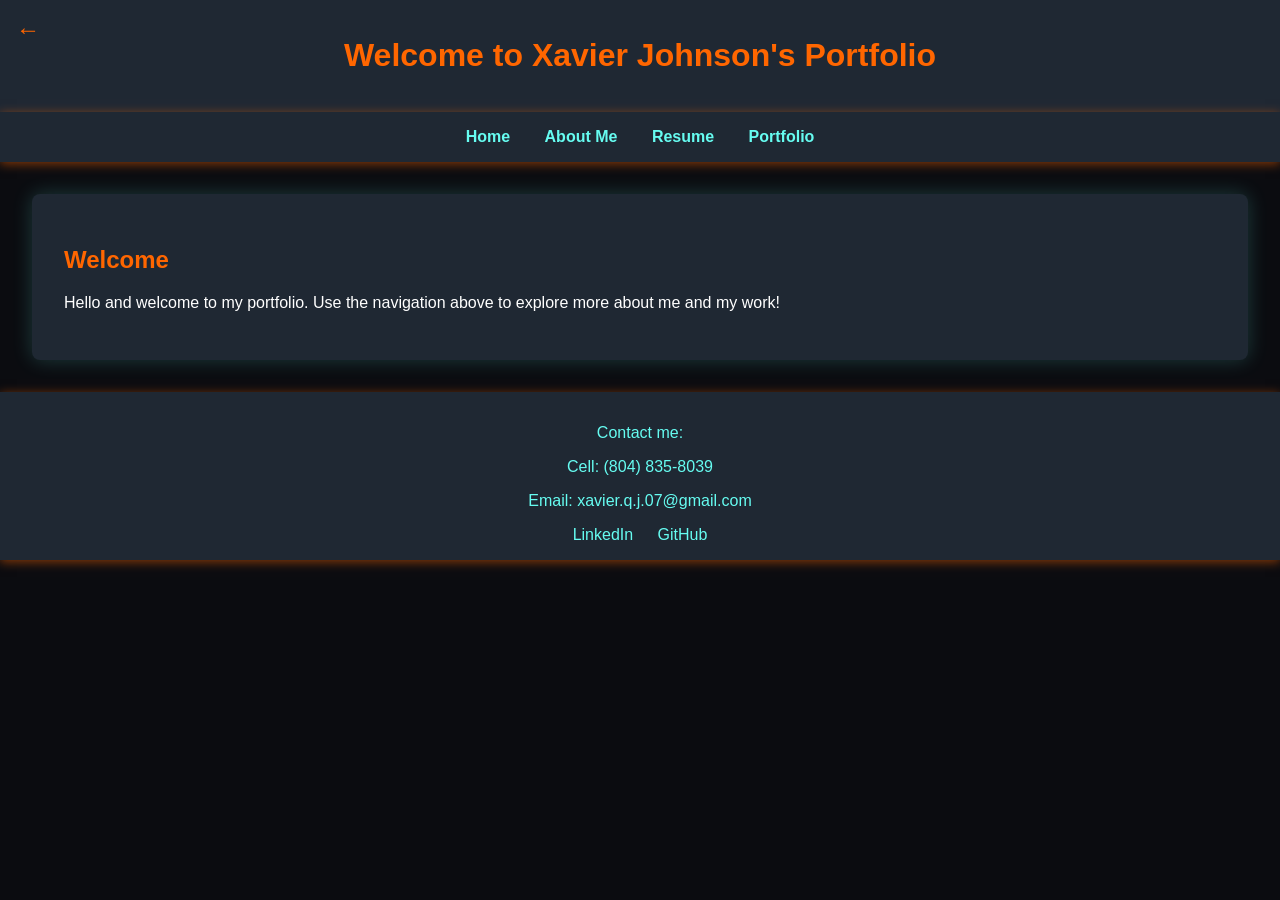
==== personal_portfolio.html @ 162d210d "Initial Commit" ====
<!DOCTYPE html>
<html lang="en">
<head>
  <meta charset="UTF-8" />
  <meta name="viewport" content="width=device-width, initial-scale=1.0" />
  <title>Xavier Johnson's Student Portfolio</title>
  <style>
    body {
      font-family: 'Segoe UI', Tahoma, Geneva, Verdana, sans-serif;
      margin: 0;
      padding: 0;
      background-color: #0b0c10;
      color: #ffffff;
    }
    header, nav, footer {
      background-color: #1f2833;
      color: #66fcf1;
      padding: 1rem;
      text-align: center;
      position: relative;
      box-shadow: 0 2px 10px rgba(255, 102, 0, 0.5);
    }
    nav a {
      margin: 0 15px;
      color: #66fcf1;
      text-decoration: none;
      font-weight: bold;
      transition: color 0.3s;
    }
    nav a:hover {
      color: #ff6600;
    }
    .back-arrow {
      position: absolute;
      left: 1rem;
      top: 1rem;
      font-size: 1.5rem;
      text-decoration: none;
      color: #ff6600;
      cursor: pointer;
    }
    .container {
      padding: 2rem;
      background-color: #1f2833;
      border-radius: 8px;
      margin: 2rem;
      box-shadow: 0 0 20px rgba(102, 252, 241, 0.2);
    }
    .hidden {
      display: none;
    }
    .footer-links a {
      color: #66fcf1;
      margin: 0 10px;
      text-decoration: none;
      transition: color 0.3s;
    }
    .footer-links a:hover {
      color: #ff6600;
    }
    h1, h2 {
      color: #ff6600;
    }
    a {
      color: #45a29e;
    }
    .card {
      background-color: #0b0c10;
      padding: 1rem;
      border: 2px solid #ff6600;
      border-radius: 12px;
      cursor: pointer;
      text-align: center;
      box-shadow: 0 4px 10px rgba(255, 102, 0, 0.3);
      transition: transform 0.2s, box-shadow 0.3s;
    }
    .card:hover {
      transform: scale(1.05);
      box-shadow: 0 6px 20px rgba(255, 102, 0, 0.5);
    }
    .tab-buttons button {
      background-color: #0b0c10;
      border: 2px solid #66fcf1;
      color: #66fcf1;
      padding: 0.5rem 1rem;
      margin: 0.5rem;
      cursor: pointer;
      border-radius: 8px;
      transition: all 0.3s;
    }
    .tab-buttons button:hover {
      border-color: #ff6600;
      color: #ff6600;
    }
    .research-content {
      margin-top: 1rem;
      padding: 1rem;
      border-left: 3px solid #66fcf1;
      background-color: #0b0c10;
      border-radius: 8px;
      box-shadow: 0 2px 10px rgba(102, 252, 241, 0.1);
    }
  </style>
</head>
<body>
  <header>
    <h1>Welcome to Xavier Johnson's Portfolio</h1>
    <span class="back-arrow" onclick="goBack()">&#8592;</span>
  </header>

  <nav>
    <a href="#" onclick="showPage('home')">Home</a>
    <a href="#" onclick="showPage('about')">About Me</a>
    <a href="#" onclick="showPage('resume')">Resume</a>
    <a href="#" onclick="showPage('portfolio')">Portfolio</a>
  </nav>

  <div class="container">
    <div id="home">
      <h2>Welcome</h2>
      <p>Hello and welcome to my portfolio. Use the navigation above to explore more about me and my work!</p>
    </div>

    <div id="about" class="hidden">
  <h2>About Me</h2>

  <!-- Profile Picture Box -->
  <div style="text-align: center; margin-bottom: 1rem;">
    <img src="X Johnson Headshot.jpg" alt="Xavier Johnson" style="width: 180px; height: 180px; border-radius: 50%; border: 3px solid #66fcf1; object-fit: cover; box-shadow: 0 0 10px rgba(255, 102, 0, 0.4);">
    <p style="margin-top: 0.5rem; font-size: 1.2rem; color: #66fcf1;"><strong>Meet the Creator</strong></p>
  </div>

  <p>I'm a dedicated computer science student attending Virginia State University. I have a strong interest in software development, cybersecurity, and artificial intelligence. I enjoy solving complex problems and building useful, user-friendly tools. In my free time, I contribute to open-source projects, compete in coding challenges, and explore new technologies.</p>
</div>

    <div id="resume" class="hidden">
      <h2>Resume</h2>
      <p>Download my <a href="Xavier Johnson's Resume.pdf">Resume (PDF)</a></p>
    </div>

    <div id="portfolio" class="hidden">
      <h2>Portfolio</h2>
      <div class="tab-buttons">
        <button onclick="showPortfolioTab('projects')">Projects</button>
        <button onclick="showPortfolioTab('research')">Research</button>
      </div>

      <!-- Projects Tab -->
      <div id="projects-tab">
        <p>Details of various coding and hardware projects I have completed or am working on.</p>
        <div id="project-cards" style="display: grid; grid-template-columns: repeat(auto-fit, minmax(200px, 1fr)); gap: 1rem;">
          <div class="card" onclick="showProjectDetail(1)">Vex IQ Robot</div>
          <div class="card" onclick="showProjectDetail(2)">Raspberry Pi</div>
          <div class="card" onclick="showProjectDetail(3)">Portfolio Website</div>
          <div class="card" onclick="showProjectDetail(4)">Vex 1 Robot</div>
          <div class="card" onclick="showProjectDetail(5)">Pirate Runner Game</div>
        </div>
      </div>

      <!-- Research Tab -->
      <div id="research-tab" class="hidden">
        <h3>Research</h3>
        <div class="tab-buttons">
          <button onclick="showResearchContent('research1')">AI & Ethics</button>
          <button onclick="showResearchContent('research2')">Cybersecurity Trends</button>
          <button onclick="showResearchContent('research3')">Food Deserts</button>
          <button onclick="showResearchContent('research4')">Cell Cultivation</button>
          <button onclick="showResearchContent('research5')">Career AI</button>
        </div>

        <div id="research1" class="research-content">
          <h4>AI & Ethics</h4>
          <p>Exploring the ethical implications of artificial intelligence, including bias, fairness, and accountability in algorithmic decision-making.</p>
        </div>
        <div id="research2" class="research-content hidden">
          <h4>Cybersecurity Trends</h4>
          <p>Analyzing current trends in cybersecurity including zero trust architecture, cloud security, and ransomware threats.</p>
        </div>
        <div id="research3" class="research-content hidden">
          <h4>Food Deserts</h4>
          <p>Collaborated in a team of four to research the root causes of food deserts and developed a technology-driven solution aimed at improving access to healthy food in underserved communities.</p>
        </div>
        <div id="research4" class="research-content hidden">
          <h4>Cell Cultivation</h4>
          <p>Participated in a hands-on laboratory experience at BioBuilder in Boston, Massachusetts, through the Kappa League program, where I collaborated with peers to cultivate engineered cells intended for use in synthetic biology applications.</p>
        </div>
        <div id="research5" class="research-content hidden">
        <h4>Career AI</h4>
        <p>During the Thurgood Marshal College Fund Program called SOAR I created an idea with a team of four to create an AI that would sort through resumes for employers selecting the best ones out of the pool.</p>
        <p><a href= "AI JOB APPLICATION READER.pdf" target="_blank">Our Research</a></p>
        </div>
      </div>

      <!-- Project Details Sections -->
      <div id="project-detail-1" class="hidden">
        <h2>Project 1: Vex IQ Robot</h2>
        <p>Built and programed a Vex IQ Robot to complete an obstical course.</p>
      </div>
      <div id="project-detail-2" class="hidden">
        <h2>Project 2: Raspberry Pi</h2>
        <p>Built and programed a small computer using a Raspberry Pi.</p>
      </div>
      <div id="project-detail-3" class="hidden">
        <h2>Project 3: Portfolio Website</h2>
        <p>This very portfolio site was designed with responsive layouts, custom JavaScript page logic, and modern styling.</p>
      </div>
      <div id="project-detail-4" class="hidden">
        <h2>Project 4: Vex 1 Robot</h2>
        <p>Built and programed a robot to pick up objects and move them a short distance.</p>
      </div>
      <div id="project-detail-5" class="hidden">
        <h2>Project 5: Pirate Runner Game</h2>
        <p>Built and programed a web game that plays like Subway Surfers about pirates.</p>
        <p><a href= "pirate_runner_game.html" target="_blank">Try It!</a></p>
      </div>
    </div>
  </div>

  <footer>
    <p>Contact me:</p>
    <div class="footer-links">
      <p>Cell: (804) 835-8039</p>
      <p>Email: xavier.q.j.07@gmail.com</p>
      <a href="https://www.linkedin.com/in/xavier-johnson-212751372/" target="_blank">LinkedIn</a>
      <a href="https://github.com/Xavier-Q-Johnson" target="_blank">GitHub</a>
    </div>
  </footer>

  <script>
    let currentPage = 'home';
    let previousPage = '';

    function showPage(pageId) {
      document.getElementById(currentPage).classList.add('hidden');
      hideAllProjectDetails();
      document.getElementById(pageId).classList.remove('hidden');
      previousPage = currentPage;
      currentPage = pageId;
    }

    function goBack() {
      if (previousPage) {
        showPage(previousPage);
      }
    }

    function showProjectDetail(projectNum) {
      hideAllProjectDetails();
      document.getElementById(`project-detail-${projectNum}`).classList.remove('hidden');
    }

    function hideAllProjectDetails() {
      for (let i = 1; i <= 7; i++) {
        const detail = document.getElementById(`project-detail-${i}`);
        if (detail) detail.classList.add('hidden');
      }
    }

    function showPortfolioTab(tab) {
      document.getElementById('projects-tab').classList.add('hidden');
      document.getElementById('research-tab').classList.add('hidden');
      document.getElementById(`${tab}-tab`).classList.remove('hidden');
      hideAllProjectDetails();
    }

    function showResearchContent(tabId) {
      const sections = document.querySelectorAll('.research-content');
      sections.forEach(section => section.classList.add('hidden'));
      document.getElementById(tabId).classList.remove('hidden');
    }
  </script>
</body>
</html>
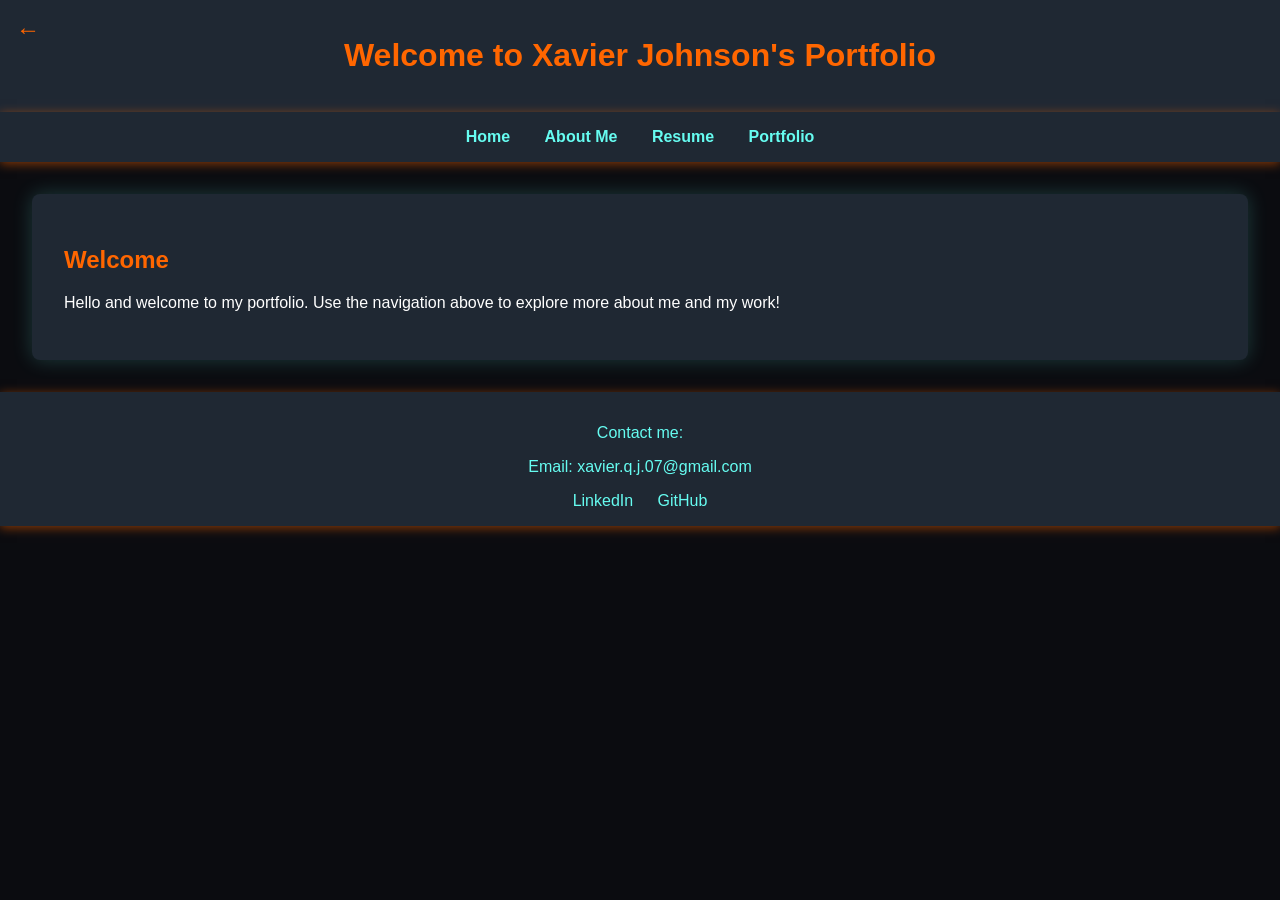
==== commit e91e61d0: "removed my phone number from the footer for privacy reasons." ====
--- a/personal_portfolio.html
+++ b/personal_portfolio.html
@@ -92,7 +92,7 @@
       border-color: #ff6600;
       color: #ff6600;
     }
-    .research-content {
+    .research-content, .organization-content {
       margin-top: 1rem;
       padding: 1rem;
       border-left: 3px solid #66fcf1;
@@ -122,16 +122,13 @@
     </div>
 
     <div id="about" class="hidden">
-  <h2>About Me</h2>
-
-  <!-- Profile Picture Box -->
-  <div style="text-align: center; margin-bottom: 1rem;">
-    <img src="X Johnson Headshot.jpg" alt="Xavier Johnson" style="width: 180px; height: 180px; border-radius: 50%; border: 3px solid #66fcf1; object-fit: cover; box-shadow: 0 0 10px rgba(255, 102, 0, 0.4);">
-    <p style="margin-top: 0.5rem; font-size: 1.2rem; color: #66fcf1;"><strong>Meet the Creator</strong></p>
-  </div>
-
-  <p>I'm a dedicated computer science student attending Virginia State University. I have a strong interest in software development, cybersecurity, and artificial intelligence. I enjoy solving complex problems and building useful, user-friendly tools. In my free time, I contribute to open-source projects, compete in coding challenges, and explore new technologies.</p>
-</div>
+      <h2>About Me</h2>
+      <div style="text-align: center; margin-bottom: 1rem;">
+        <img src="X Johnson Headshot.jpg" alt="Xavier Johnson" style="width: 180px; height: 180px; border-radius: 50%; border: 3px solid #66fcf1; object-fit: cover; box-shadow: 0 0 10px rgba(255, 102, 0, 0.4);">
+        <p style="margin-top: 0.5rem; font-size: 1.2rem; color: #66fcf1;"><strong>Meet the Creator</strong></p>
+      </div>
+      <p>I'm a dedicated computer science student attending Virginia State University. I have a strong interest in software development, cybersecurity, and artificial intelligence. I enjoy solving complex problems and building useful, user-friendly tools. In my free time, I contribute to open-source projects, compete in coding challenges, and explore new technologies.</p>
+    </div>
 
     <div id="resume" class="hidden">
       <h2>Resume</h2>
@@ -143,6 +140,7 @@
       <div class="tab-buttons">
         <button onclick="showPortfolioTab('projects')">Projects</button>
         <button onclick="showPortfolioTab('research')">Research</button>
+        <button onclick="showPortfolioTab('organizations')">Organizations</button>
       </div>
 
       <!-- Projects Tab -->
@@ -185,16 +183,33 @@
           <p>Participated in a hands-on laboratory experience at BioBuilder in Boston, Massachusetts, through the Kappa League program, where I collaborated with peers to cultivate engineered cells intended for use in synthetic biology applications.</p>
         </div>
         <div id="research5" class="research-content hidden">
-        <h4>Career AI</h4>
-        <p>During the Thurgood Marshal College Fund Program called SOAR I created an idea with a team of four to create an AI that would sort through resumes for employers selecting the best ones out of the pool.</p>
-        <p><a href= "AI JOB APPLICATION READER.pdf" target="_blank">Our Research</a></p>
+          <h4>Career AI</h4>
+          <p>During the Thurgood Marshall College Fund Program called SOAR I created an idea with a team of four to create an AI that would sort through resumes for employers selecting the best ones out of the pool.</p>
+          <p><a href="AI JOB APPLICATION READER.pdf" target="_blank">Our Research</a></p>
+        </div>
+      </div>
+
+      <!-- Organizations Tab -->
+      <div id="organizations-tab" class="hidden">
+        <h3>Organizations</h3>
+        <div class="organization-content">
+          <h4>Kappa League</h4>
+          <p>Former member of the Petersburg Kappa League, a youth leadership development program focused on academic excellence, community service, and professional growth.</p>
+        </div>
+        <div class="organization-content">
+          <h4>Thurgood Marshall College Fund (SOAR Program)</h4>
+          <p>Participated in the SOAR Program, collaborating with peers on professional development workshops, networking sessions, and AI-focused innovation projects.</p>
+        </div>
+        <div class="organization-content">
+          <h4>TBA</h4>
+          <p>TBA</p>
         </div>
       </div>
 
       <!-- Project Details Sections -->
       <div id="project-detail-1" class="hidden">
         <h2>Project 1: Vex IQ Robot</h2>
-        <p>Built and programed a Vex IQ Robot to complete an obstical course.</p>
+        <p>Built and programed a Vex IQ Robot to complete an obstacle course.</p>
       </div>
       <div id="project-detail-2" class="hidden">
         <h2>Project 2: Raspberry Pi</h2>
@@ -211,7 +226,7 @@
       <div id="project-detail-5" class="hidden">
         <h2>Project 5: Pirate Runner Game</h2>
         <p>Built and programed a web game that plays like Subway Surfers about pirates.</p>
-        <p><a href= "pirate_runner_game.html" target="_blank">Try It!</a></p>
+        <p><a href="pirate_runner_game.html" target="_blank">Try It!</a></p>
       </div>
     </div>
   </div>
@@ -219,7 +234,6 @@
   <footer>
     <p>Contact me:</p>
     <div class="footer-links">
-      <p>Cell: (804) 835-8039</p>
       <p>Email: xavier.q.j.07@gmail.com</p>
       <a href="https://www.linkedin.com/in/xavier-johnson-212751372/" target="_blank">LinkedIn</a>
       <a href="https://github.com/Xavier-Q-Johnson" target="_blank">GitHub</a>
@@ -259,6 +273,7 @@
     function showPortfolioTab(tab) {
       document.getElementById('projects-tab').classList.add('hidden');
       document.getElementById('research-tab').classList.add('hidden');
+      document.getElementById('organizations-tab').classList.add('hidden');
       document.getElementById(`${tab}-tab`).classList.remove('hidden');
       hideAllProjectDetails();
     }
@@ -270,4 +285,4 @@
     }
   </script>
 </body>
-</html>+</html>
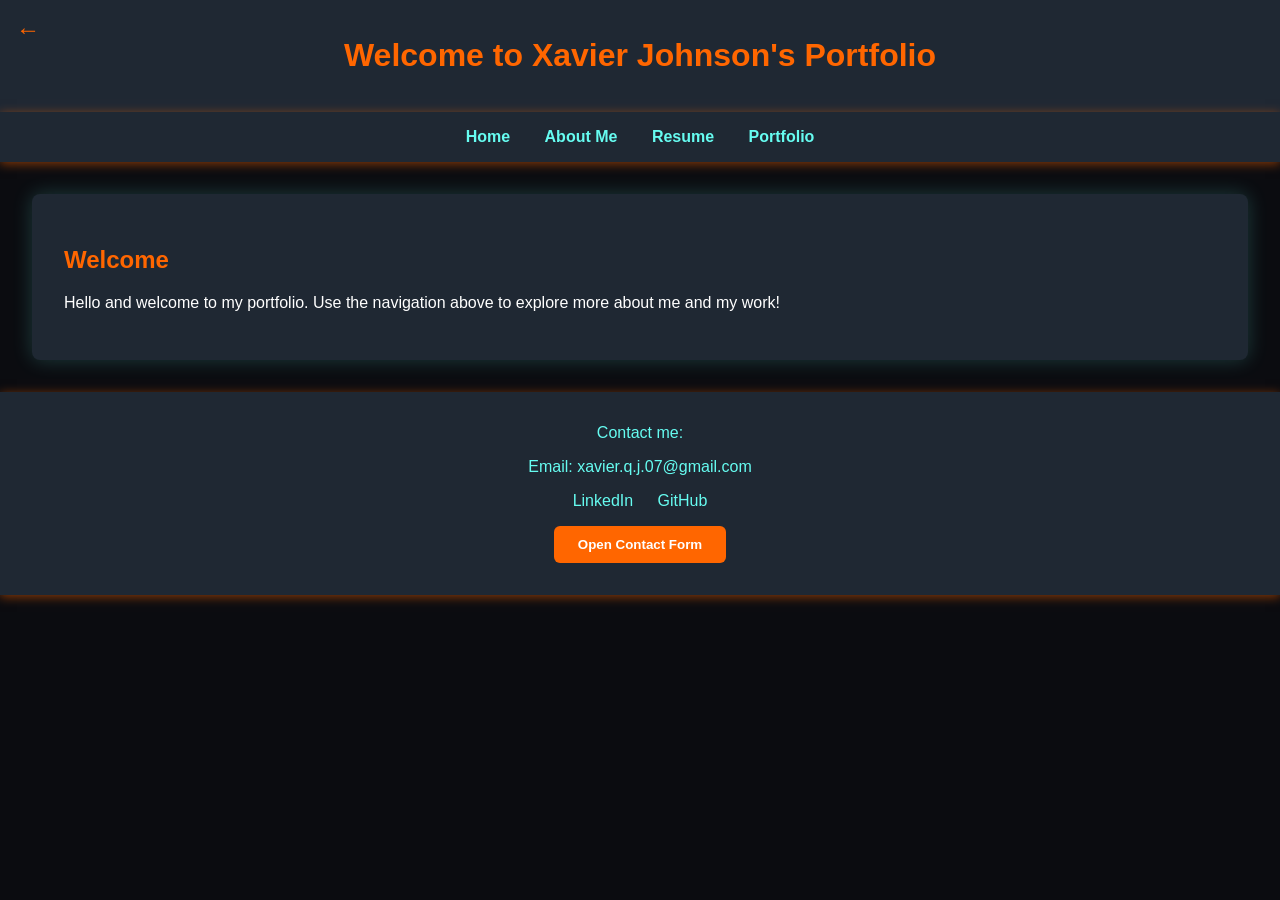
==== commit a85c5ad5: "Added a contact form and seperated the JS into another file" ====
--- a/personal_portfolio.html
+++ b/personal_portfolio.html
@@ -4,103 +4,8 @@
   <meta charset="UTF-8" />
   <meta name="viewport" content="width=device-width, initial-scale=1.0" />
   <title>Xavier Johnson's Student Portfolio</title>
-  <style>
-    body {
-      font-family: 'Segoe UI', Tahoma, Geneva, Verdana, sans-serif;
-      margin: 0;
-      padding: 0;
-      background-color: #0b0c10;
-      color: #ffffff;
-    }
-    header, nav, footer {
-      background-color: #1f2833;
-      color: #66fcf1;
-      padding: 1rem;
-      text-align: center;
-      position: relative;
-      box-shadow: 0 2px 10px rgba(255, 102, 0, 0.5);
-    }
-    nav a {
-      margin: 0 15px;
-      color: #66fcf1;
-      text-decoration: none;
-      font-weight: bold;
-      transition: color 0.3s;
-    }
-    nav a:hover {
-      color: #ff6600;
-    }
-    .back-arrow {
-      position: absolute;
-      left: 1rem;
-      top: 1rem;
-      font-size: 1.5rem;
-      text-decoration: none;
-      color: #ff6600;
-      cursor: pointer;
-    }
-    .container {
-      padding: 2rem;
-      background-color: #1f2833;
-      border-radius: 8px;
-      margin: 2rem;
-      box-shadow: 0 0 20px rgba(102, 252, 241, 0.2);
-    }
-    .hidden {
-      display: none;
-    }
-    .footer-links a {
-      color: #66fcf1;
-      margin: 0 10px;
-      text-decoration: none;
-      transition: color 0.3s;
-    }
-    .footer-links a:hover {
-      color: #ff6600;
-    }
-    h1, h2 {
-      color: #ff6600;
-    }
-    a {
-      color: #45a29e;
-    }
-    .card {
-      background-color: #0b0c10;
-      padding: 1rem;
-      border: 2px solid #ff6600;
-      border-radius: 12px;
-      cursor: pointer;
-      text-align: center;
-      box-shadow: 0 4px 10px rgba(255, 102, 0, 0.3);
-      transition: transform 0.2s, box-shadow 0.3s;
-    }
-    .card:hover {
-      transform: scale(1.05);
-      box-shadow: 0 6px 20px rgba(255, 102, 0, 0.5);
-    }
-    .tab-buttons button {
-      background-color: #0b0c10;
-      border: 2px solid #66fcf1;
-      color: #66fcf1;
-      padding: 0.5rem 1rem;
-      margin: 0.5rem;
-      cursor: pointer;
-      border-radius: 8px;
-      transition: all 0.3s;
-    }
-    .tab-buttons button:hover {
-      border-color: #ff6600;
-      color: #ff6600;
-    }
-    .research-content, .organization-content {
-      margin-top: 1rem;
-      padding: 1rem;
-      border-left: 3px solid #66fcf1;
-      background-color: #0b0c10;
-      border-radius: 8px;
-      box-shadow: 0 2px 10px rgba(102, 252, 241, 0.1);
-    }
-  </style>
+  <!-- Linked External Stylesheet -->
+  <link rel="stylesheet" href="personal_portfolio.css" />
 </head>
 <body>
   <header>
@@ -124,15 +29,36 @@
     <div id="about" class="hidden">
       <h2>About Me</h2>
       <div style="text-align: center; margin-bottom: 1rem;">
-        <img src="X Johnson Headshot.jpg" alt="Xavier Johnson" style="width: 180px; height: 180px; border-radius: 50%; border: 3px solid #66fcf1; object-fit: cover; box-shadow: 0 0 10px rgba(255, 102, 0, 0.4);">
+        <img src="X Johnson Headshot.jpg" alt="Xavier Johnson" style="width: 180px; height: 180px; border-radius: 50%; border: 3px solid #66fcf1; object-fit: cover; box-shadow: 0 0 10px rgba(255, 102, 0, 0.4);" onerror="this.src='https://placehold.co/180x180/1f2833/66fcf1?text=Xavier+Johnson';">
         <p style="margin-top: 0.5rem; font-size: 1.2rem; color: #66fcf1;"><strong>Meet the Creator</strong></p>
       </div>
-      <p>I'm a dedicated computer science student attending Virginia State University. I have a strong interest in software development, cybersecurity, and artificial intelligence. I enjoy solving complex problems and building useful, user-friendly tools. In my free time, I contribute to open-source projects, compete in coding challenges, and explore new technologies.</p>
+      <p>I am a second-year computer science student at Virginia State 
+        University. I have a passion for cyber security and software 
+        development. I am currently seeking internship opportunities to 
+        gain practical experience in the field.</p>
     </div>
 
     <div id="resume" class="hidden">
       <h2>Resume</h2>
-      <p>Download my <a href="Xavier Johnson's Resume.pdf">Resume (PDF)</a></p>
+      <div style="text-align: center; margin-bottom: 1.5rem;">
+        <a href="Xavier Johnson's Resume.pdf" class="download-btn" target="_blank">📥 Download Resume (PDF)</a>
+      </div>
+
+      <div class="resume-container" style="height: 700px; display: flex; flex-direction: column;">
+        <p style="margin-top: 0; color: #66fcf1; text-align: center; font-size: 0.95rem;">
+          Viewing your resume directly below. If your browser does not support inline PDF viewing, you can use the download button above.
+        </p>
+        <div style="flex-grow: 1; width: 100%; border-radius: 8px; overflow: hidden; border: 2px solid #66fcf1; background-color: #ffffff;">
+          <object data="Xavier Johnson's Resume.pdf" type="application/pdf" width="100%" height="100%">
+            <iframe src="Xavier Johnson's Resume.pdf" width="100%" height="100%" style="border: none;">
+              <p style="color: #0b0c10; padding: 2rem; text-align: center;">
+                Your browser does not support embedded PDFs. Please download the PDF to view it: 
+                <a href="Xavier Johnson's Resume.pdf" target="_blank" style="color: #ff6600; font-weight: bold;">Download Resume</a>
+              </p>
+            </iframe>
+          </object>
+        </div>
+      </div>
     </div>
 
     <div id="portfolio" class="hidden">
@@ -141,6 +67,7 @@
         <button onclick="showPortfolioTab('projects')">Projects</button>
         <button onclick="showPortfolioTab('research')">Research</button>
         <button onclick="showPortfolioTab('organizations')">Organizations</button>
+        <button onclick="showPortfolioTab('experience')">Experience</button>
       </div>
 
       <!-- Projects Tab -->
@@ -206,6 +133,52 @@
         </div>
       </div>
 
+      <!-- Experience Tab -->
+      <div id="experience-tab" class="hidden">
+        <h3>Experience & Skills</h3>
+        <p>A breakdown of my technical skills and AI tool familiarity along with my years of experience.</p>
+        <div class="experience-table-container">
+          <table class="experience-table">
+            <thead>
+              <tr>
+                <th>Skill / Technology</th>
+                <th>Experience</th>
+              </tr>
+            </thead>
+            <tbody>
+              <tr>
+                <td>Python</td>
+                <td>1 year</td>
+              </tr>
+              <tr>
+                <td>Java</td>
+                <td>2 years</td>
+              </tr>
+              <tr>
+                <td>C++</td>
+                <td>1 year</td>
+              </tr>
+              <tr>
+                <td>HTML/CSS</td>
+                <td>2 years</td>
+              </tr>
+              <tr>
+                <td>ChatGPT</td>
+                <td>3 years</td>
+              </tr>
+              <tr>
+                <td>Claude AI</td>
+                <td>1 year</td>
+              </tr>
+              <tr>
+                <td>Gemini</td>
+                <td>2 years</td>
+              </tr>
+            </tbody>
+          </table>
+        </div>
+      </div>
+
       <!-- Project Details Sections -->
       <div id="project-detail-1" class="hidden">
         <h2>Project 1: Vex IQ Robot</h2>
@@ -238,51 +211,59 @@
       <a href="https://www.linkedin.com/in/xavier-johnson-212751372/" target="_blank">LinkedIn</a>
       <a href="https://github.com/Xavier-Q-Johnson" target="_blank">GitHub</a>
     </div>
+
+    <!-- Contact Form Toggle Button -->
+    <button class="contact-btn" onclick="toggleContactForm()">Open Contact Form</button>
+
+    <!-- Contact Form (Hidden by default) -->
+    <div id="contactFormContainer" class="contact-form-container hidden">
+      <h3>Get in Touch</h3>
+      <form onsubmit="handleFormSubmit(event)">
+        <div class="form-group">
+          <label for="firstName">First Name</label>
+          <input type="text" id="firstName" name="firstName" required />
+        </div>
+        <div class="form-group">
+          <label for="lastName">Last Name</label>
+          <input type="text" id="lastName" name="lastName" required />
+        </div>
+        <div class="form-group">
+          <label for="email">Email</label>
+          <input type="email" id="email" name="email" required />
+        </div>
+        <div class="form-group">
+          <label for="userRole">I am a(n):</label>
+          <select id="userRole" name="userRole" required>
+            <option value="" disabled selected>Select your role</option>
+            <option value="Employer">Employer</option>
+            <option value="Student">Student</option>
+            <option value="Professor">Professor</option>
+          </select>
+        </div>
+        <div class="form-group">
+          <label>Inquiry Type</label>
+          <div class="checkbox-group">
+            <label class="checkbox-label">
+              <input type="checkbox" name="inquiry" value="Job Opportunity" /> Job Opportunity
+            </label>
+            <label class="checkbox-label">
+              <input type="checkbox" name="inquiry" value="Questions about the page/my work" /> Questions about the page/my work
+            </label>
+            <label class="checkbox-label">
+              <input type="checkbox" name="inquiry" value="Resume questions" /> Resume questions
+            </label>
+          </div>
+        </div>
+        <div class="form-group">
+          <label for="message">Message</label>
+          <textarea id="message" name="message" rows="4" required></textarea>
+        </div>
+        <button type="submit" class="form-submit-btn">Send Message</button>
+      </form>
+    </div>
   </footer>
 
-  <script>
-    let currentPage = 'home';
-    let previousPage = '';
-
-    function showPage(pageId) {
-      document.getElementById(currentPage).classList.add('hidden');
-      hideAllProjectDetails();
-      document.getElementById(pageId).classList.remove('hidden');
-      previousPage = currentPage;
-      currentPage = pageId;
-    }
-
-    function goBack() {
-      if (previousPage) {
-        showPage(previousPage);
-      }
-    }
-
-    function showProjectDetail(projectNum) {
-      hideAllProjectDetails();
-      document.getElementById(`project-detail-${projectNum}`).classList.remove('hidden');
-    }
-
-    function hideAllProjectDetails() {
-      for (let i = 1; i <= 7; i++) {
-        const detail = document.getElementById(`project-detail-${i}`);
-        if (detail) detail.classList.add('hidden');
-      }
-    }
-
-    function showPortfolioTab(tab) {
-      document.getElementById('projects-tab').classList.add('hidden');
-      document.getElementById('research-tab').classList.add('hidden');
-      document.getElementById('organizations-tab').classList.add('hidden');
-      document.getElementById(`${tab}-tab`).classList.remove('hidden');
-      hideAllProjectDetails();
-    }
-
-    function showResearchContent(tabId) {
-      const sections = document.querySelectorAll('.research-content');
-      sections.forEach(section => section.classList.add('hidden'));
-      document.getElementById(tabId).classList.remove('hidden');
-    }
-  </script>
+  <!-- Linked External JavaScript File -->
+  <script src="personal_portfolio.js"></script>
 </body>
-</html>
+</html>
--- a/personal_portfolio.css
+++ b/personal_portfolio.css
@@ -0,0 +1,306 @@
+body {
+  font-family: 'Segoe UI', Tahoma, Geneva, Verdana, sans-serif;
+  margin: 0;
+  padding: 0;
+  background-color: #0b0c10;
+  color: #ffffff;
+}
+
+header, nav, footer {
+  background-color: #1f2833;
+  color: #66fcf1;
+  padding: 1rem;
+  text-align: center;
+  position: relative;
+  box-shadow: 0 2px 10px rgba(255, 102, 0, 0.5);
+}
+
+nav a {
+  margin: 0 15px;
+  color: #66fcf1;
+  text-decoration: none;
+  font-weight: bold;
+  transition: color 0.3s;
+}
+
+nav a:hover {
+  color: #ff6600;
+}
+
+.back-arrow {
+  position: absolute;
+  left: 1rem;
+  top: 1rem;
+  font-size: 1.5rem;
+  text-decoration: none;
+  color: #ff6600;
+  cursor: pointer;
+}
+
+.container {
+  padding: 2rem;
+  background-color: #1f2833;
+  border-radius: 8px;
+  margin: 2rem;
+  box-shadow: 0 0 20px rgba(102, 252, 241, 0.2);
+}
+
+.hidden {
+  display: none;
+}
+
+.footer-links a {
+  color: #66fcf1;
+  margin: 0 10px;
+  text-decoration: none;
+  transition: color 0.3s;
+}
+
+.footer-links a:hover {
+  color: #ff6600;
+}
+
+h1, h2, h3 {
+  color: #ff6600;
+}
+
+a {
+  color: #45a29e;
+}
+
+.card {
+  background-color: #0b0c10;
+  padding: 1rem;
+  border: 2px solid #ff6600;
+  border-radius: 12px;
+  cursor: pointer;
+  text-align: center;
+  box-shadow: 0 4px 10px rgba(255, 102, 0, 0.3);
+  transition: transform 0.2s, box-shadow 0.3s;
+}
+
+.card:hover {
+  transform: scale(1.05);
+  box-shadow: 0 6px 20px rgba(255, 102, 0, 0.5);
+}
+
+.tab-buttons button {
+  background-color: #0b0c10;
+  border: 2px solid #66fcf1;
+  color: #66fcf1;
+  padding: 0.5rem 1rem;
+  margin: 0.5rem;
+  cursor: pointer;
+  border-radius: 8px;
+  transition: all 0.3s;
+}
+
+.tab-buttons button:hover {
+  border-color: #ff6600;
+  color: #ff6600;
+}
+
+.research-content, .organization-content {
+  margin-top: 1rem;
+  padding: 1rem;
+  border-left: 3px solid #66fcf1;
+  background-color: #0b0c10;
+  border-radius: 8px;
+  box-shadow: 0 2px 10px rgba(102, 252, 241, 0.1);
+}
+
+/* Table styling for Experience section */
+.experience-table-container {
+  margin-top: 1rem;
+  background-color: #0b0c10;
+  padding: 1.5rem;
+  border-radius: 8px;
+  border: 2px solid #66fcf1;
+  box-shadow: 0 2px 10px rgba(102, 252, 241, 0.1);
+}
+
+.experience-table {
+  width: 100%;
+  border-collapse: collapse;
+  text-align: left;
+}
+
+.experience-table th, .experience-table td {
+  padding: 0.8rem 1rem;
+  border-bottom: 1px solid #1f2833;
+}
+
+.experience-table th {
+  color: #66fcf1;
+  border-bottom: 2px solid #ff6600;
+  font-size: 1.1rem;
+}
+
+.experience-table td {
+  color: #ffffff;
+}
+
+.experience-table tr:hover {
+  background-color: rgba(102, 252, 241, 0.05);
+}
+
+/* Resume inline container styling */
+.resume-container {
+  background-color: #0b0c10;
+  padding: 2rem;
+  border-radius: 8px;
+  border: 2px solid #66fcf1;
+  box-shadow: 0 4px 15px rgba(102, 252, 241, 0.15);
+  margin-top: 1rem;
+  text-align: left;
+}
+
+.resume-header {
+  text-align: center;
+  border-bottom: 2px solid #ff6600;
+  padding-bottom: 1rem;
+  margin-bottom: 1.5rem;
+}
+
+.resume-section-title {
+  color: #66fcf1;
+  border-bottom: 1px solid #45a29e;
+  padding-bottom: 0.3rem;
+  margin-top: 1.5rem;
+  margin-bottom: 0.8rem;
+}
+
+.resume-item {
+  margin-bottom: 1rem;
+}
+
+.resume-item-header {
+  display: flex;
+  justify-content: space-between;
+  flex-wrap: wrap;
+  font-weight: bold;
+}
+
+.resume-item-sub {
+  color: #45a29e;
+  font-style: italic;
+}
+
+.download-btn {
+  display: inline-block;
+  background-color: #ff6600;
+  color: #ffffff;
+  padding: 0.6rem 1.2rem;
+  border-radius: 6px;
+  text-decoration: none;
+  font-weight: bold;
+  transition: background-color 0.3s, transform 0.2s;
+  margin-bottom: 1.5rem;
+}
+
+.download-btn:hover {
+  background-color: #e55b00;
+  transform: translateY(-2px);
+}
+
+/* Contact Form Styles */
+.contact-btn {
+  background-color: #ff6600;
+  color: #ffffff;
+  border: none;
+  padding: 0.7rem 1.5rem;
+  border-radius: 6px;
+  font-weight: bold;
+  cursor: pointer;
+  margin: 1rem 0;
+  transition: background-color 0.3s, transform 0.2s;
+}
+
+.contact-btn:hover {
+  background-color: #e55b00;
+  transform: translateY(-2px);
+}
+
+.contact-form-container {
+  max-width: 500px;
+  margin: 1.5rem auto 0 auto;
+  background-color: #0b0c10;
+  padding: 1.5rem;
+  border-radius: 8px;
+  border: 2px solid #66fcf1;
+  text-align: left;
+  box-shadow: 0 4px 15px rgba(102, 252, 241, 0.15);
+}
+
+.form-group {
+  margin-bottom: 1rem;
+}
+
+.form-group label {
+  display: block;
+  margin-bottom: 0.3rem;
+  color: #66fcf1;
+  font-weight: bold;
+  font-size: 0.9rem;
+}
+
+.form-group input[type="text"],
+.form-group input[type="email"],
+.form-group textarea,
+.form-group select {
+  width: 100%;
+  padding: 0.6rem;
+  background-color: #1f2833;
+  border: 1px solid #45a29e;
+  border-radius: 4px;
+  color: #ffffff;
+  box-sizing: border-box;
+}
+
+.form-group input:focus,
+.form-group textarea:focus,
+.form-group select:focus {
+  outline: none;
+  border-color: #ff6600;
+}
+
+.checkbox-group {
+  display: flex;
+  flex-direction: column;
+  gap: 0.5rem;
+  margin-top: 0.3rem;
+}
+
+.checkbox-label {
+  display: flex;
+  align-items: center;
+  gap: 0.5rem;
+  color: #ffffff;
+  font-weight: normal;
+  cursor: pointer;
+  font-size: 0.9rem;
+}
+
+.checkbox-label input[type="checkbox"] {
+  accent-color: #ff6600;
+  width: 16px;
+  height: 16px;
+  cursor: pointer;
+}
+
+.form-submit-btn {
+  background-color: #66fcf1;
+  color: #0b0c10;
+  border: none;
+  padding: 0.7rem 1.5rem;
+  border-radius: 6px;
+  font-weight: bold;
+  cursor: pointer;
+  width: 100%;
+  transition: background-color 0.3s;
+}
+
+.form-submit-btn:hover {
+  background-color: #ff6600;
+  color: #ffffff;
+}
